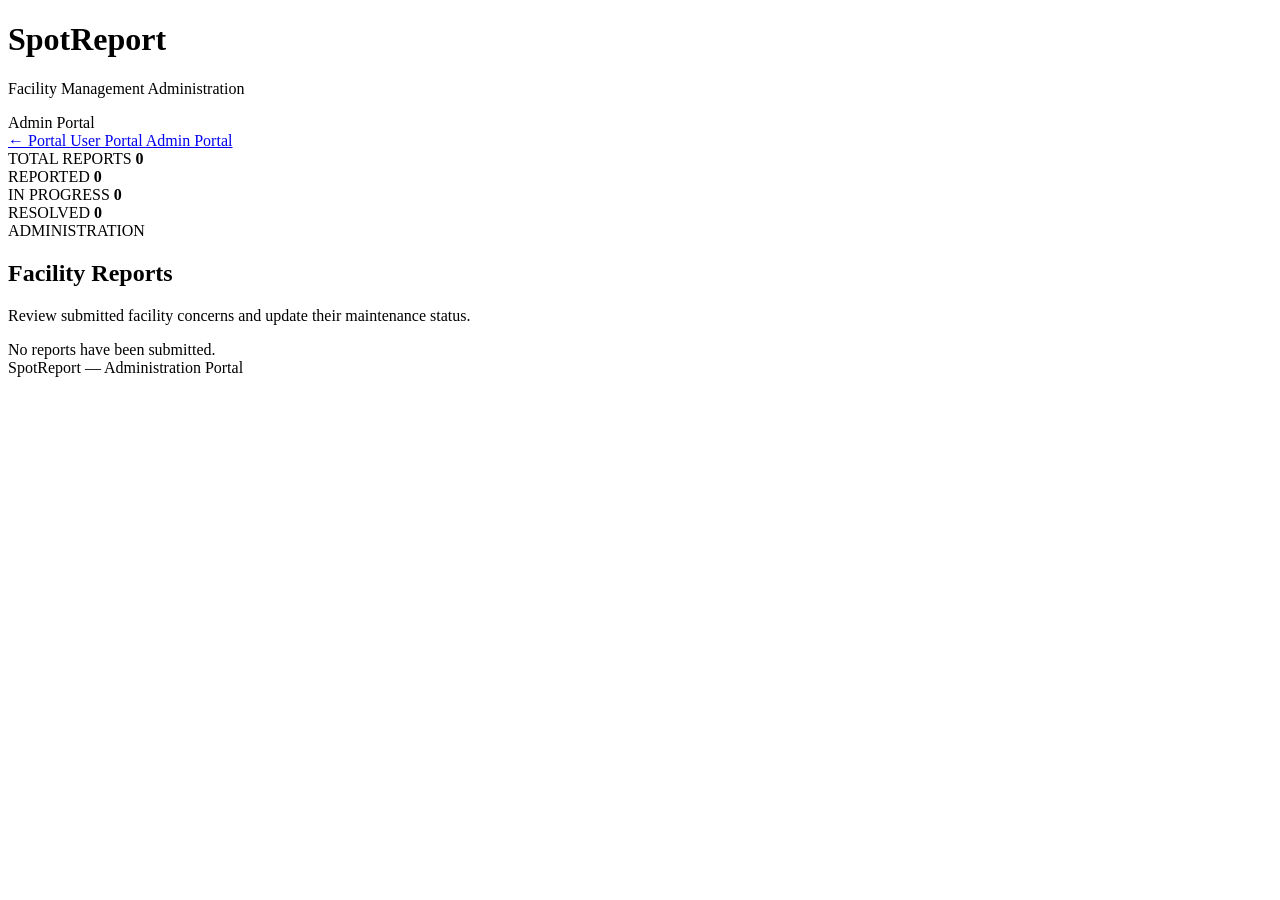
==== src/main/resources/templates/admin.html @ ec11c3cc "add user and admin func" ====
<!DOCTYPE html>
<html lang="en">

<head>

    <meta charset="UTF-8">
    <meta name="viewport" content="width=device-width, initial-scale=1.0">

    <title>SpotReport | Admin</title>

    <link rel="stylesheet" href="/css/style.css">

</head>


<body>

<header>

    <div class="header-content">

        <div>

            <h1>SpotReport</h1>

            <p>
                Facility Management Administration
            </p>

        </div>

        <div class="system-status">

            <span class="status-dot"></span>

            Admin Portal

        </div>

    </div>

</header>


<main class="container">


    <div class="page-navigation">

        <a href="/" class="nav-back">
            ← Portal
        </a>

        <a href="/user">
            User Portal
        </a>

        <a href="/admin" class="nav-active">
            Admin Portal
        </a>

    </div>


    <!-- DASHBOARD -->

    <div class="dashboard-grid">

        <div class="stat-card">

            <span>TOTAL REPORTS</span>

            <strong id="total-count">
                0
            </strong>

        </div>


        <div class="stat-card">

            <span>REPORTED</span>

            <strong id="reported-count">
                0
            </strong>

        </div>


        <div class="stat-card">

            <span>IN PROGRESS</span>

            <strong id="progress-count">
                0
            </strong>

        </div>


        <div class="stat-card">

            <span>RESOLVED</span>

            <strong id="resolved-count">
                0
            </strong>

        </div>

    </div>


    <!-- REPORT MANAGEMENT -->

    <div class="card">

        <span class="eyebrow">
            ADMINISTRATION
        </span>

        <h2>
            Facility Reports
        </h2>

        <p>
            Review submitted facility concerns and
            update their maintenance status.
        </p>


        <div id="admin-reports">

            <div class="empty-state">
                No reports have been submitted.
            </div>

        </div>

    </div>


</main>


<footer>
    SpotReport — Administration Portal
</footer>


<script>

function getReports() {

    try {

        return JSON.parse(
            localStorage.getItem("spotReports") || "[]"
        );

    } catch (error) {

        return [];

    }

}


function saveReports(reports) {

    localStorage.setItem(
        "spotReports",
        JSON.stringify(reports)
    );

}


function loadDashboard() {

    const reports =
        getReports();


    document.getElementById("total-count")
        .textContent =
        reports.length;


    document.getElementById("reported-count")
        .textContent =
        reports.filter(function(report) {

            return report.status === "Reported";

        }).length;


    document.getElementById("progress-count")
        .textContent =
        reports.filter(function(report) {

            return (
                report.status === "Under Review" ||
                report.status === "In Progress"
            );

        }).length;


    document.getElementById("resolved-count")
        .textContent =
        reports.filter(function(report) {

            return report.status === "Resolved";

        }).length;

}


function loadReports() {

    const container =
        document.getElementById("admin-reports");

    const reports =
        getReports();


    if (reports.length === 0) {

        container.innerHTML =
            '<div class="empty-state">' +
            'No reports have been submitted.' +
            '</div>';

        loadDashboard();

        return;

    }


    container.innerHTML = "";


    reports
        .slice()
        .reverse()
        .forEach(function(report) {

            const item =
                document.createElement("div");


            item.className =
                "report-item";


            item.innerHTML = `

                <div class="report-top">

                    <div>

                        <h3>
                            ${escapeHTML(report.location)}
                        </h3>

                        <span class="issue-label">
                            ${escapeHTML(report.issue)}
                        </span>

                    </div>


                    <span class="status ${getStatusClass(report.status)}">

                        ${escapeHTML(report.status)}

                    </span>

                </div>


                <p>
                    ${escapeHTML(report.description)}
                </p>


                <div class="report-meta">

                    <span>
                        ${escapeHTML(report.id)}
                    </span>

                    <span>
                        ${escapeHTML(report.timestamp)}
                    </span>

                </div>


                <div class="admin-actions">

                    <label>
                        Update Status
                    </label>

                    <select
                        onchange="updateStatus('${escapeHTML(report.id)}', this.value)"
                    >

                        <option
                            value="Reported"
                            ${report.status === "Reported" ? "selected" : ""}
                        >
                            Reported
                        </option>

                        <option
                            value="Under Review"
                            ${report.status === "Under Review" ? "selected" : ""}
                        >
                            Under Review
                        </option>

                        <option
                            value="In Progress"
                            ${report.status === "In Progress" ? "selected" : ""}
                        >
                            In Progress
                        </option>

                        <option
                            value="Resolved"
                            ${report.status === "Resolved" ? "selected" : ""}
                        >
                            Resolved
                        </option>

                    </select>

                </div>

            `;


            container.appendChild(item);

        });


    loadDashboard();

}


function updateStatus(id, status) {

    const reports =
        getReports();


    const report =
        reports.find(function(item) {

            return item.id === id;

        });


    if (!report) {
        return;
    }


    report.status =
        status;


    saveReports(reports);


    loadReports();

    loadDashboard();

}


function getStatusClass(status) {

    return status
        .toLowerCase()
        .replaceAll(" ", "-");

}


function escapeHTML(value) {

    const div =
        document.createElement("div");

    div.textContent =
        value;

    return div.innerHTML;

}


loadReports();


window.addEventListener(
    "storage",
    function() {

        loadReports();

        loadDashboard();

    }
);

</script>


</body>

</html>
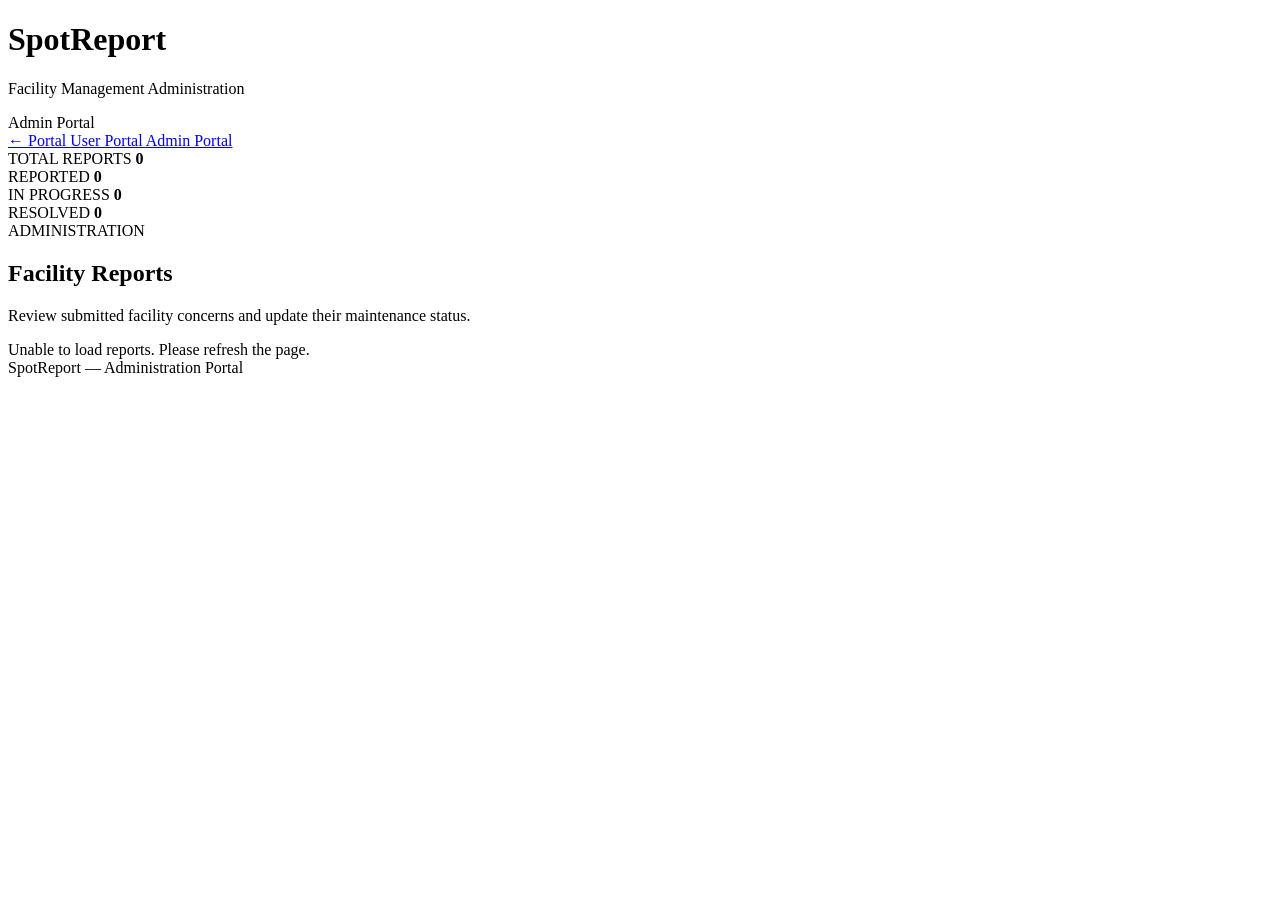
==== commit 5680b7d8: "Connect reports to backend API" ====
--- a/src/main/resources/templates/admin.html
+++ b/src/main/resources/templates/admin.html
@@ -151,37 +151,7 @@
 
 <script>
 
-function getReports() {
-
-    try {
-
-        return JSON.parse(
-            localStorage.getItem("spotReports") || "[]"
-        );
-
-    } catch (error) {
-
-        return [];
-
-    }
-
-}
-
-
-function saveReports(reports) {
-
-    localStorage.setItem(
-        "spotReports",
-        JSON.stringify(reports)
-    );
-
-}
-
-
-function loadDashboard() {
-
-    const reports =
-        getReports();
+function loadDashboard(reports) {
 
 
     document.getElementById("total-count")
@@ -221,13 +191,22 @@
 }
 
 
-function loadReports() {
+async function loadReports() {
 
     const container =
         document.getElementById("admin-reports");
 
-    const reports =
-        getReports();
+    let reports;
+    try {
+        const response = await fetch("/api/reports");
+        if (!response.ok) throw new Error("Could not load reports.");
+        reports = await response.json();
+    } catch (error) {
+        container.innerHTML = '<div class="empty-state">Unable to load reports. Please refresh the page.</div>';
+        ["total-count", "reported-count", "progress-count", "resolved-count"]
+            .forEach(function(id) { document.getElementById(id).textContent = "0"; });
+        return;
+    }
 
 
     if (reports.length === 0) {
@@ -237,7 +216,7 @@
             'No reports have been submitted.' +
             '</div>';
 
-        loadDashboard();
+        loadDashboard(reports);
 
         return;
 
@@ -354,40 +333,24 @@
         });
 
 
-    loadDashboard();
-
-}
-
-
-function updateStatus(id, status) {
-
-    const reports =
-        getReports();
-
-
-    const report =
-        reports.find(function(item) {
-
-            return item.id === id;
-
+    loadDashboard(reports);
+
+}
+
+
+async function updateStatus(id, status) {
+    try {
+        const response = await fetch("/api/reports/" + encodeURIComponent(id) + "/status", {
+            method: "PUT",
+            headers: { "Content-Type": "application/json" },
+            body: JSON.stringify({ status })
         });
-
-
-    if (!report) {
-        return;
+        if (!response.ok) throw new Error("Could not update status.");
+        await loadReports();
+    } catch (error) {
+        alert("Unable to update report status. Please try again.");
+        await loadReports();
     }
-
-
-    report.status =
-        status;
-
-
-    saveReports(reports);
-
-
-    loadReports();
-
-    loadDashboard();
 
 }
 
@@ -417,20 +380,9 @@
 loadReports();
 
 
-window.addEventListener(
-    "storage",
-    function() {
-
-        loadReports();
-
-        loadDashboard();
-
-    }
-);
-
 </script>
 
 
 </body>
 
-</html>+</html>
